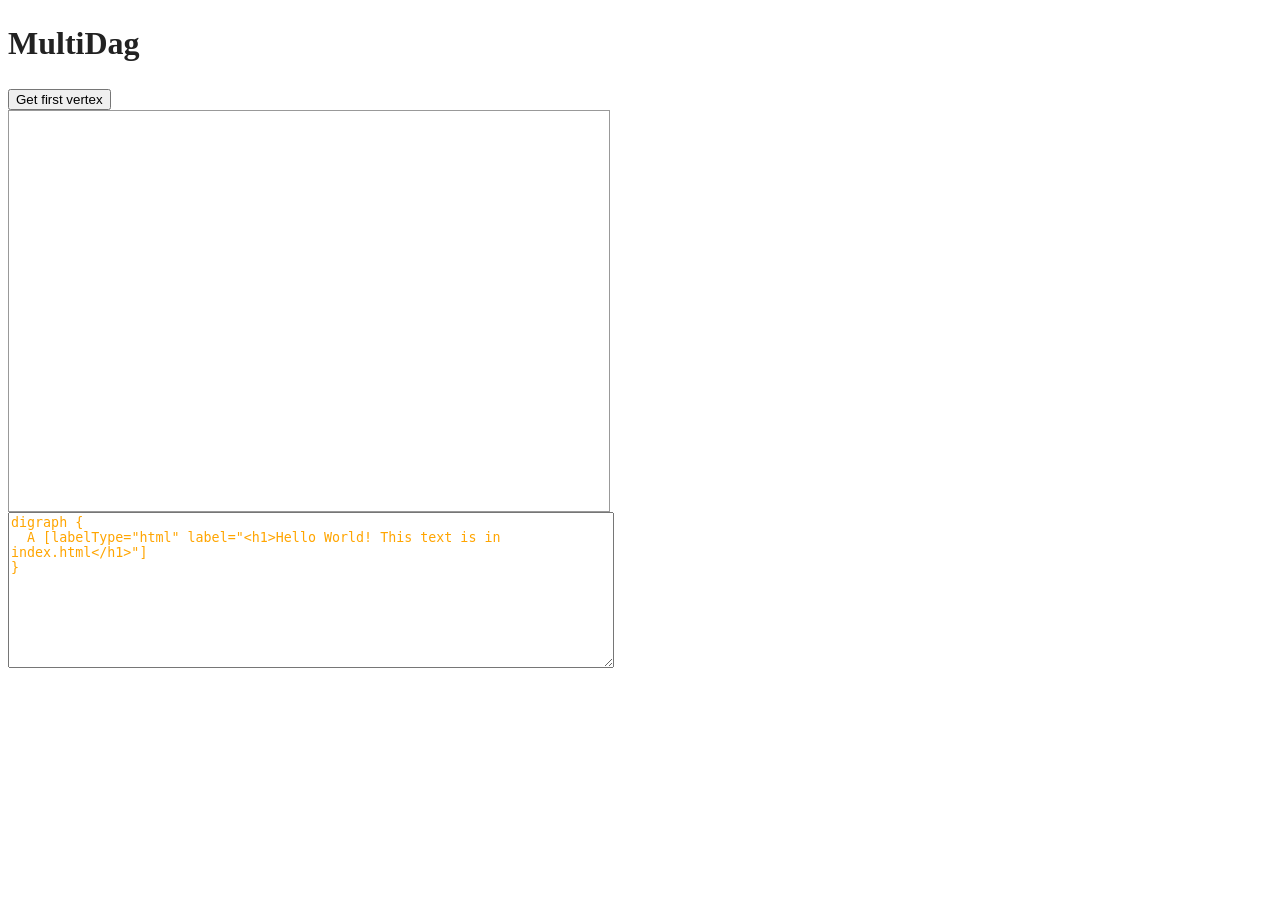
==== index.html @ e1fe38ab "CSS for the svg" ====
<!doctype html>
<html class="no-js" lang="">

<head>
  <meta charset="utf-8">
  <meta name="viewport" content="width=device-width, initial-scale=1">
  <title>MultiDag</title>
  <link rel="stylesheet" href="css/style.css">
  <meta name="description" content="">

  <meta property="og:title" content="">
  <meta property="og:type" content="">
  <meta property="og:url" content="">
  <meta property="og:image" content="">
  <meta property="og:image:alt" content="">

  <link rel="icon" href="/favicon.ico" sizes="any">
  <link rel="icon" href="/icon.svg" type="image/svg+xml">
  <link rel="apple-touch-icon" href="icon.png">

  <link rel="manifest" href="site.webmanifest">
  <meta name="theme-color" content="#fafafa">

  <!-- download bitcoin font -->
  <link rel="stylesheet" type="text/css" href="http://fonts.googleapis.com/css?family=Ubuntu:regular,bold&subset=Latin">
</head>

<script src="https://d3js.org/d3.v4.js"></script>
<script src="js/vendor/graphlib-dot/dist/graphlib-dot.js"></script>
<script src="js/vendor/dagre-d3/dist/dagre-d3.js"></script>

<script src="js/dataread.js"></script>
<script src="js/dataupdate.js"></script>
<script src="js/fetch.js"></script>
<script src="js/guiactions.js"></script>
<script src="js/renderasdot.js"></script>
<script src="js/renderashtml.js"></script>
<script src="js/sanitize.js"></script>

<style>
  textarea {
    width: 600px;
  }

  .error {
    color: orange;
  }
</style>

<body onload="tryDraw()">

  <h1>MultiDag</h1>
  <button type="button" onclick="getFirstVertex();">Get first vertex</button><br>

  <svg width=600 height=400>
    <g/>
  </svg>

  <script src="js/app.js"></script>


  <form>
    <textarea id="inputGraph" rows="10" style="display: block" onKeyUp="tryDraw();">
digraph {
  A [labelType="html" label="<h1>Hello World! This text is in index.html</h1>"]
}
  </textarea>
  </form>
</body>

</html>
---- css/style.css ----
/*! HTML5 Boilerplate v9.0.1 | MIT License | https://html5boilerplate.com/ */

/* main.css 3.0.0 | MIT License | https://github.com/h5bp/main.css#readme */
/*
 * What follows is the result of much research on cross-browser styling.
 * Credit left inline and big thanks to Nicolas Gallagher, Jonathan Neal,
 * Kroc Camen, and the H5BP dev community and team.
 */

/* ==========================================================================
   Base styles: opinionated defaults
   ========================================================================== */

@import url("blockchaingraph.css");

html {
  color: #222;
  font-size: 1em;
  line-height: 1.4;
}

/*
 * Remove text-shadow in selection highlight:
 * https://twitter.com/miketaylr/status/12228805301
 *
 * Customize the background color to match your design.
 */

::-moz-selection {
  background: #b3d4fc;
  text-shadow: none;
}

::selection {
  background: #b3d4fc;
  text-shadow: none;
}

/*
 * A better looking default horizontal rule
 */

hr {
  display: block;
  height: 1px;
  border: 0;
  border-top: 1px solid #ccc;
  margin: 1em 0;
  padding: 0;
}

/*
 * Remove the gap between audio, canvas, iframes,
 * images, videos and the bottom of their containers:
 * https://github.com/h5bp/html5-boilerplate/issues/440
 */

audio,
canvas,
iframe,
img,
svg,
video {
  vertical-align: middle;
}

/*
 * Remove default fieldset styles.
 */

fieldset {
  border: 0;
  margin: 0;
  padding: 0;
}

/*
 * Allow only vertical resizing of textareas.
 */

textarea {
  resize: vertical;
}

/* ==========================================================================
   Author's custom styles
   ========================================================================== */

/* ==========================================================================
   Helper classes
   ========================================================================== */

/*
 * Hide visually and from screen readers
 */

.hidden,
[hidden] {
  display: none !important;
}

/*
 * Hide only visually, but have it available for screen readers:
 * https://snook.ca/archives/html_and_css/hiding-content-for-accessibility
 *
 * 1. For long content, line feeds are not interpreted as spaces and small width
 *    causes content to wrap 1 word per line:
 *    https://medium.com/@jessebeach/beware-smushed-off-screen-accessible-text-5952a4c2cbfe
 */

.visually-hidden {
  border: 0;
  clip: rect(0, 0, 0, 0);
  height: 1px;
  margin: -1px;
  overflow: hidden;
  padding: 0;
  position: absolute;
  white-space: nowrap;
  width: 1px;
  /* 1 */
}

/*
 * Extends the .visually-hidden class to allow the element
 * to be focusable when navigated to via the keyboard:
 * https://www.drupal.org/node/897638
 */

.visually-hidden.focusable:active,
.visually-hidden.focusable:focus {
  clip: auto;
  height: auto;
  margin: 0;
  overflow: visible;
  position: static;
  white-space: inherit;
  width: auto;
}

/*
 * Hide visually and from screen readers, but maintain layout
 */

.invisible {
  visibility: hidden;
}

/*
 * Clearfix: contain floats
 *
 * The use of `table` rather than `block` is only necessary if using
 * `::before` to contain the top-margins of child elements.
 */

.clearfix::before,
.clearfix::after {
  content: "";
  display: table;
}

.clearfix::after {
  clear: both;
}

/* ==========================================================================
   EXAMPLE Media Queries for Responsive Design.
   These examples override the primary ('mobile first') styles.
   Modify as content requires.
   ========================================================================== */

@media only screen and (min-width: 35em) {
  /* Style adjustments for viewports that meet the condition */
}

@media print,
  (-webkit-min-device-pixel-ratio: 1.25),
  (min-resolution: 1.25dppx),
  (min-resolution: 120dpi) {
  /* Style adjustments for high resolution devices */
}

/* ==========================================================================
   Print styles.
   Inlined to avoid the additional HTTP request:
   https://www.phpied.com/delay-loading-your-print-css/
   ========================================================================== */

@media print {
  *,
  *::before,
  *::after {
    background: #fff !important;
    color: #000 !important;
    /* Black prints faster */
    box-shadow: none !important;
    text-shadow: none !important;
  }

  a,
  a:visited {
    text-decoration: underline;
  }

  a[href]::after {
    content: " (" attr(href) ")";
  }

  abbr[title]::after {
    content: " (" attr(title) ")";
  }

  /*
   * Don't show links that are fragment identifiers,
   * or use the `javascript:` pseudo protocol
   */
  a[href^="#"]::after,
  a[href^="javascript:"]::after {
    content: "";
  }

  pre {
    white-space: pre-wrap !important;
  }

  pre,
  blockquote {
    border: 1px solid #999;
    page-break-inside: avoid;
  }

  tr,
  img {
    page-break-inside: avoid;
  }

  p,
  h2,
  h3 {
    orphans: 3;
    widows: 3;
  }

  h2,
  h3 {
    page-break-after: avoid;
  }
}

 svg {
   border: 1px solid #999;
   overflow: hidden;
 }

.node {
  white-space: nowrap;
}

.node rect,
.node circle,
.node ellipse {
  stroke: #333;
  fill: #fff;
  stroke-width: 1.5px;
}

.cluster rect {
  stroke: #333;
  fill: #000;
  fill-opacity: 0.1;
  stroke-width: 1.5px;
}

.edgePath path.path {
  stroke: #333;
  stroke-width: 1.5px;
  fill: none;
}
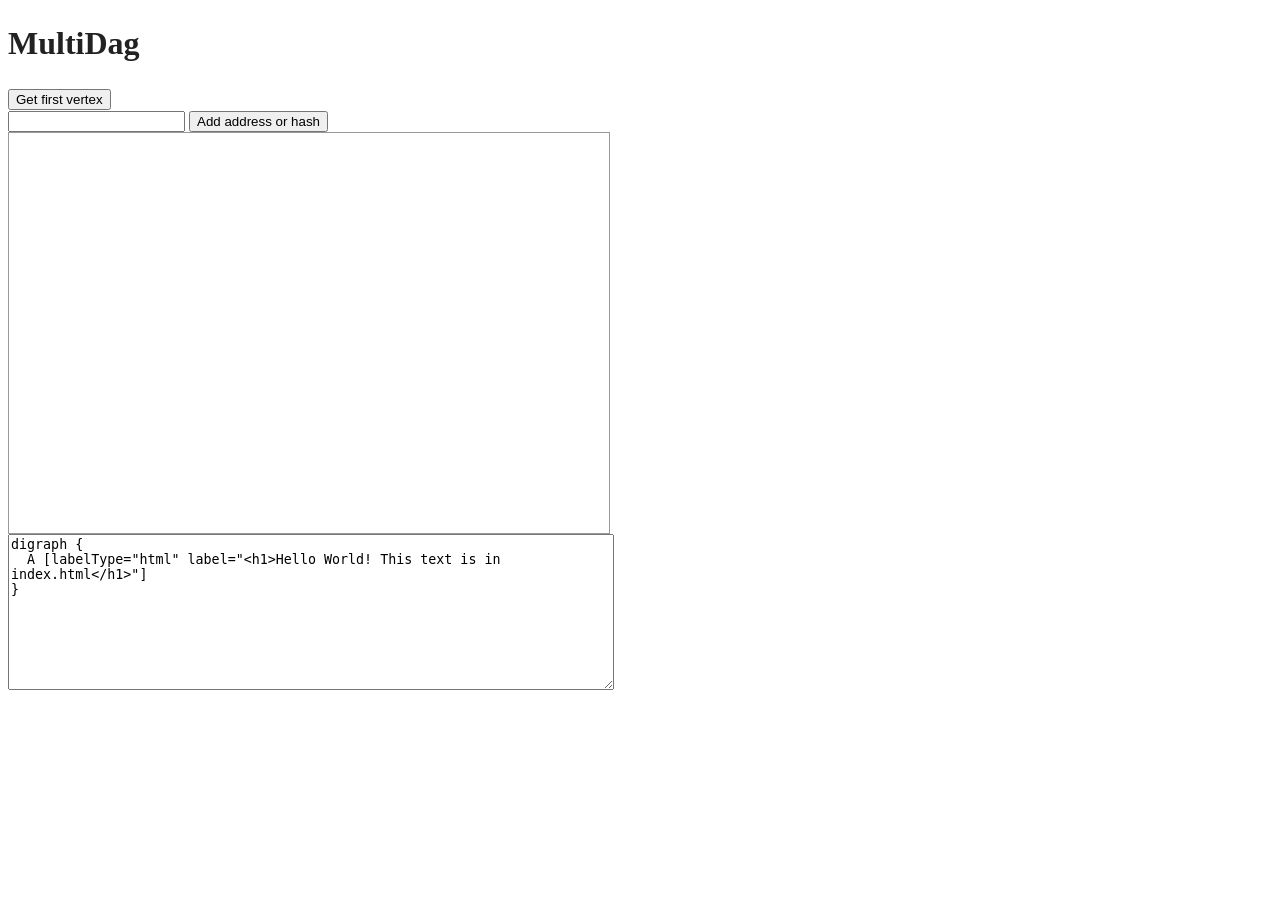
==== commit 4820c478: "Lookup addresses, hashes" ====
--- a/index.html
+++ b/index.html
@@ -6,6 +6,7 @@
   <meta name="viewport" content="width=device-width, initial-scale=1">
   <title>MultiDag</title>
   <link rel="stylesheet" href="css/style.css">
+  <link rel="stylesheet" href="css/blockchaingraph.css">
   <meta name="description" content="">
 
   <meta property="og:title" content="">
@@ -51,6 +52,8 @@
 
   <h1>MultiDag</h1>
   <button type="button" onclick="getFirstVertex();">Get first vertex</button><br>
+  <input type="text" id="hashOrAddress" />
+  <button type="button" onclick="lookupHashOrAddress();">Add address or hash</button><br>
 
   <svg width=600 height=400>
     <g/>
--- a/css/style.css
+++ b/css/style.css
@@ -10,8 +10,6 @@
 /* ==========================================================================
    Base styles: opinionated defaults
    ========================================================================== */
-
-@import url("blockchaingraph.css");
 
 html {
   color: #222;
--- a/css/blockchaingraph.css
+++ b/css/blockchaingraph.css
@@ -0,0 +1,25 @@
+.blockchain {
+  background-color: #F90;
+}
+g.blockchain rect.label-container {
+  fill: #F90;
+}
+
+.block {
+  background-color: #FFC;
+}
+g.block rect.label-container {
+  fill: #FFC
+}
+
+.transaction {
+  background-color: #CCF;
+}
+g.transaction rect.label-container {
+  fill: #CCF;
+}
+
+h3.title {
+  margin-bottom: 0;
+  margin-top: 0;
+}
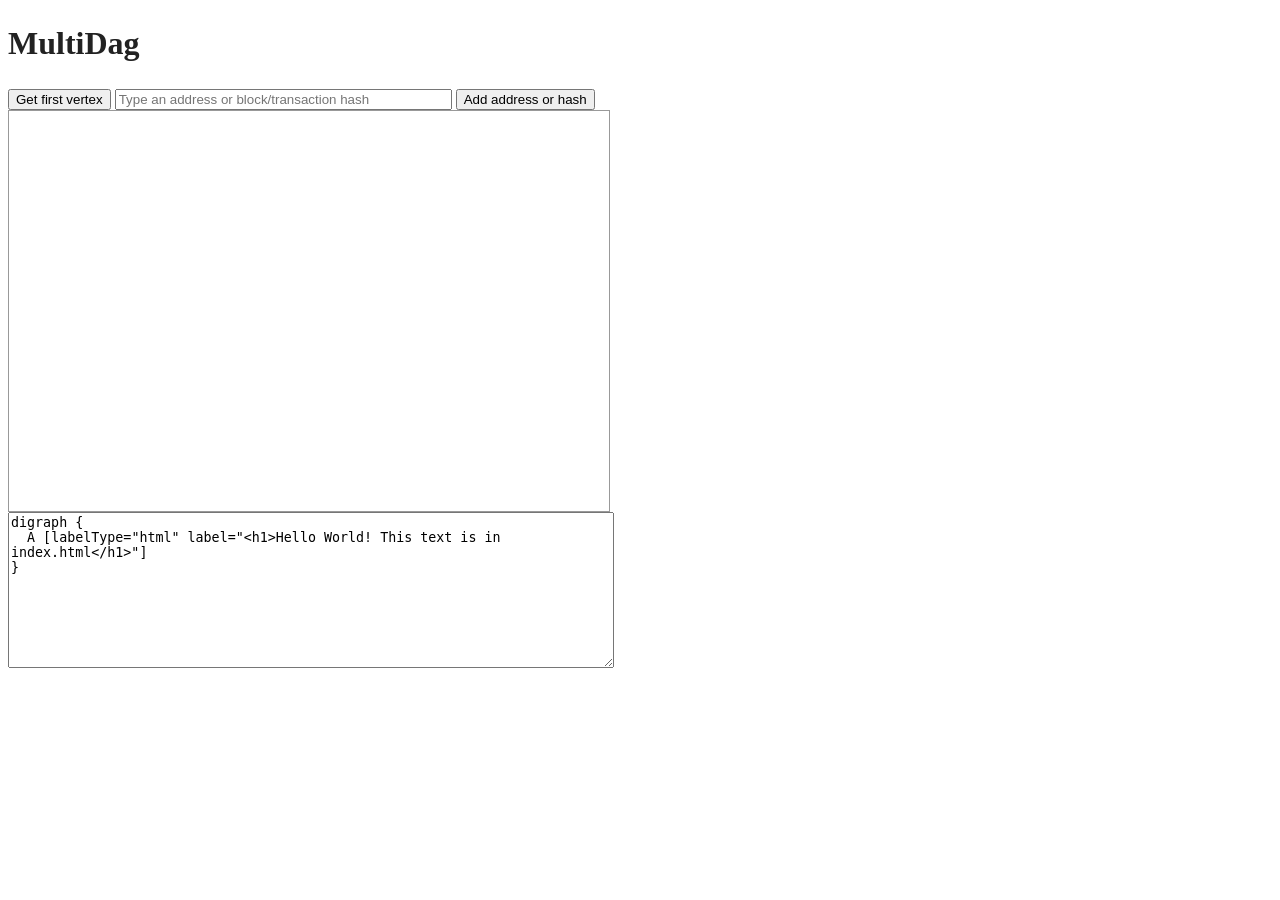
==== commit 1112f8fc: "Tidy html input size" ====
--- a/index.html
+++ b/index.html
@@ -51,8 +51,8 @@
 <body onload="tryDraw()">
 
   <h1>MultiDag</h1>
-  <button type="button" onclick="getFirstVertex();">Get first vertex</button><br>
-  <input type="text" id="hashOrAddress" />
+  <button type="button" onclick="getFirstVertex();">Get first vertex</button>
+  <input type="text" size="40" placeholder="Type an address or block/transaction hash" id="hashOrAddress"/>
   <button type="button" onclick="lookupHashOrAddress();">Add address or hash</button><br>
 
   <svg width=600 height=400>
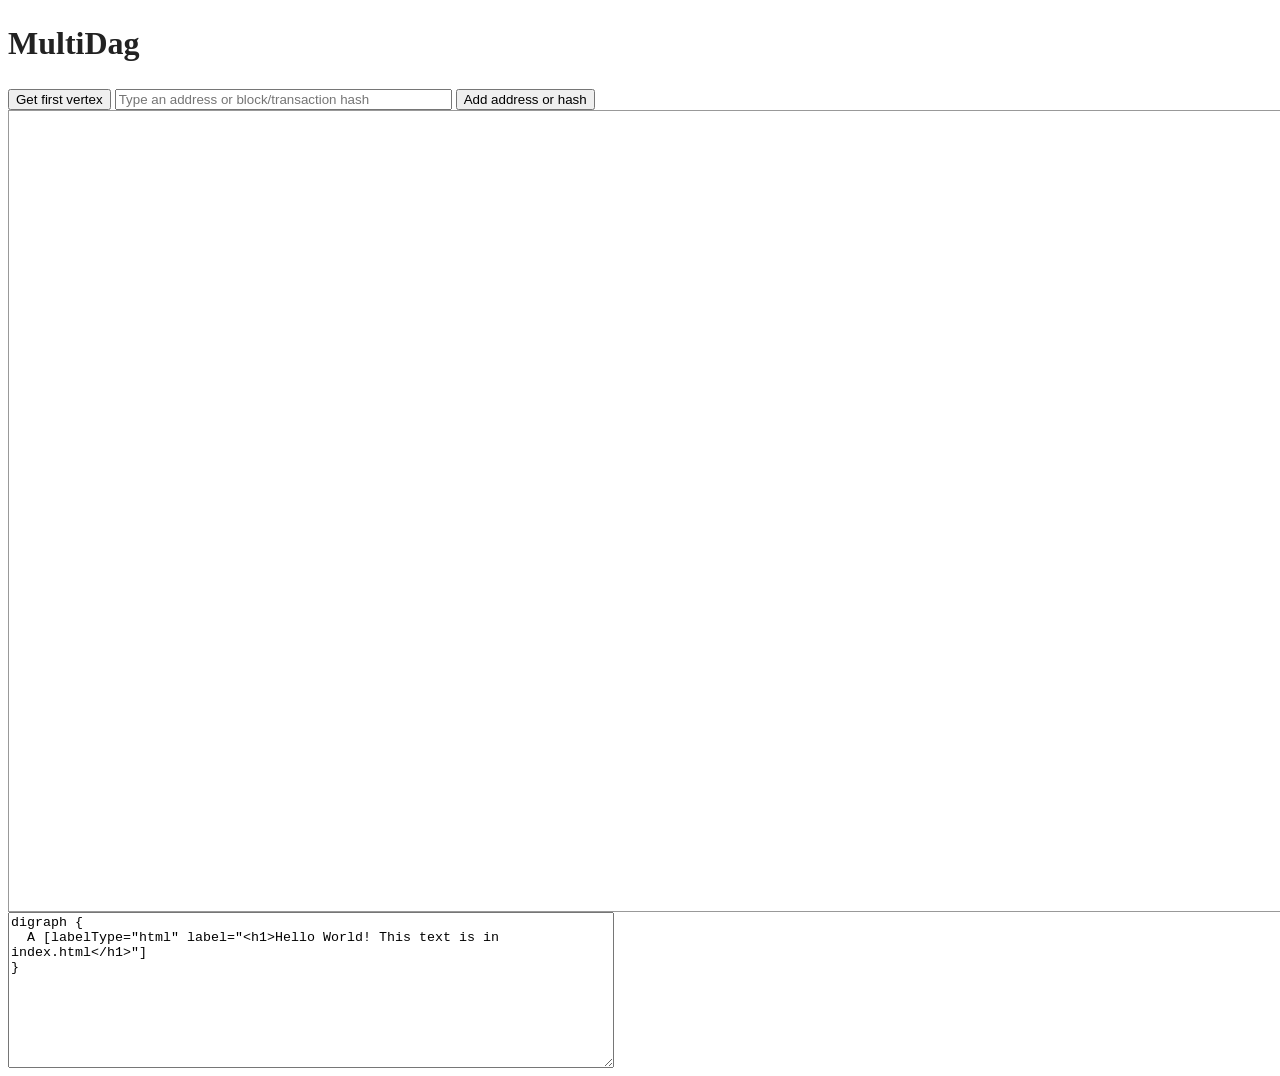
==== commit bcf62e55: "Full screen" ====
--- a/index.html
+++ b/index.html
@@ -55,7 +55,7 @@
   <input type="text" size="40" placeholder="Type an address or block/transaction hash" id="hashOrAddress"/>
   <button type="button" onclick="lookupHashOrAddress();">Add address or hash</button><br>
 
-  <svg width=600 height=400>
+  <svg width=1800 height=800>
     <g/>
   </svg>
 
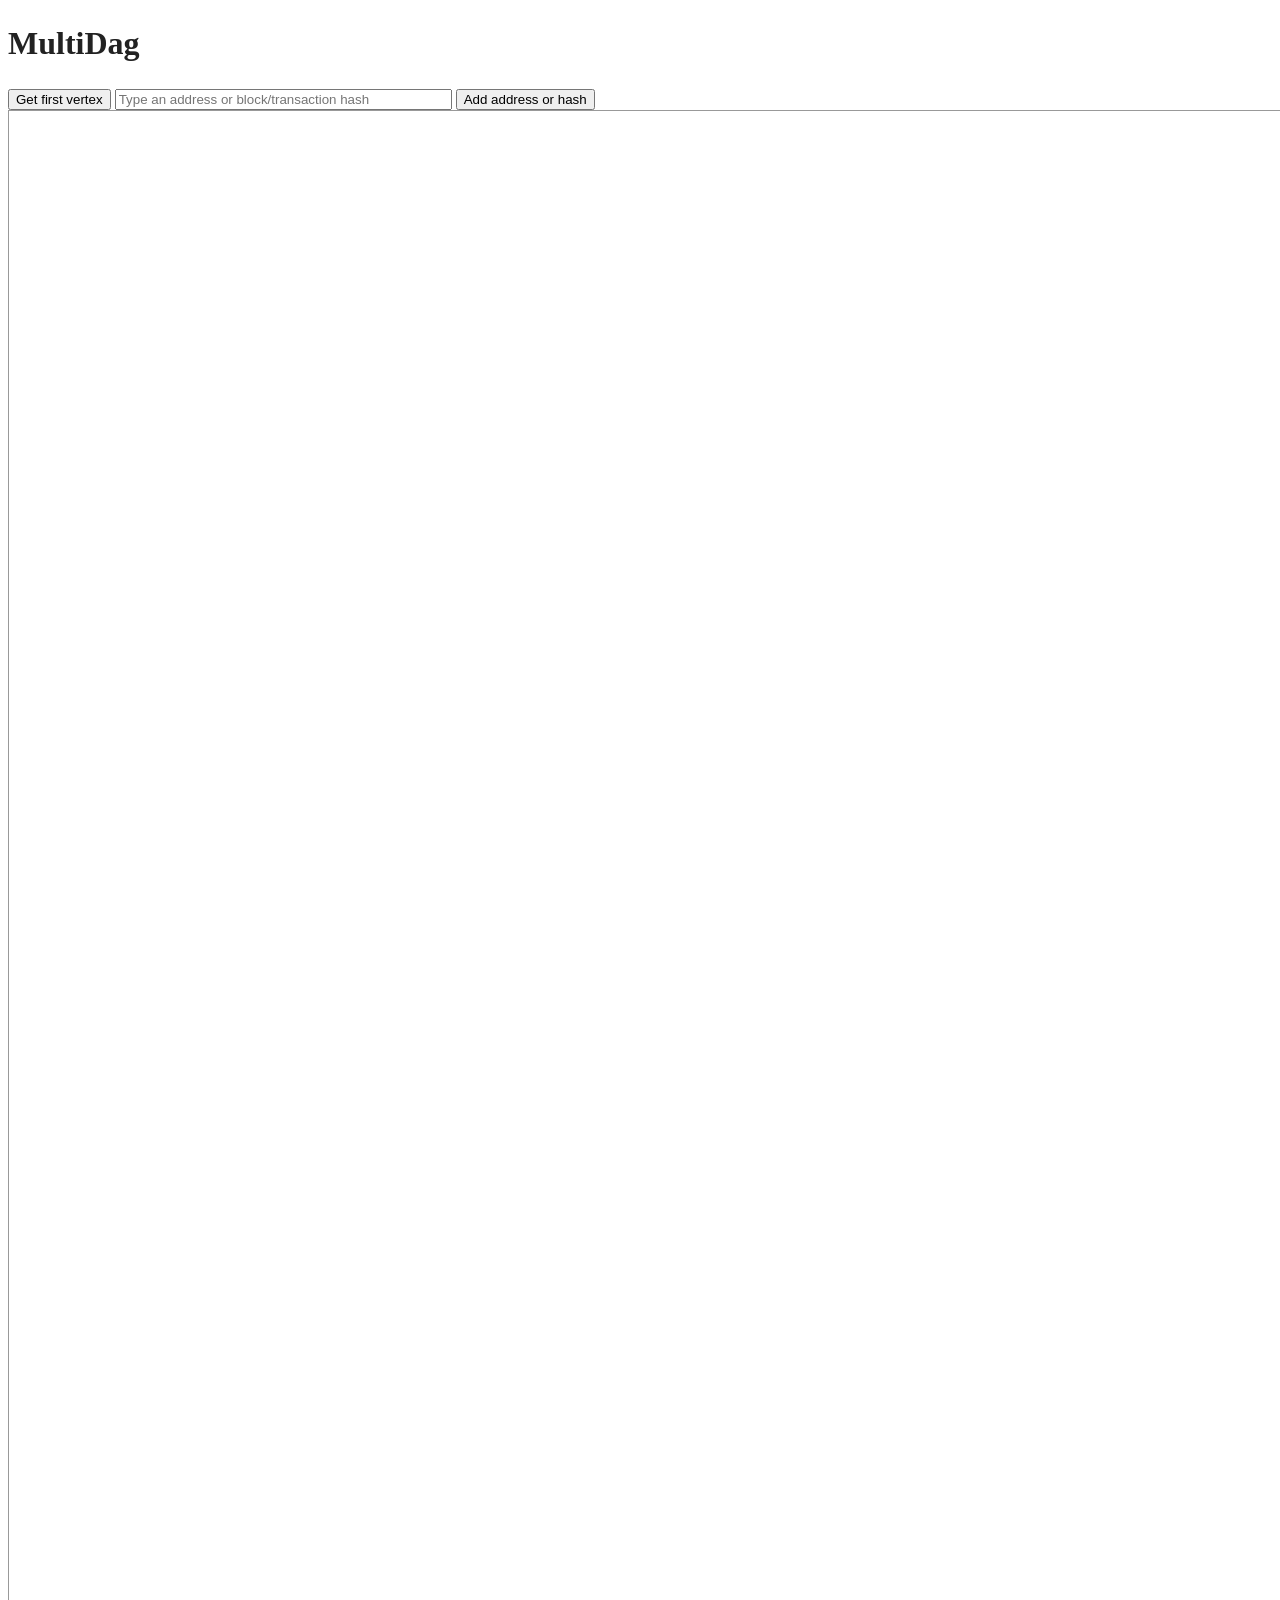
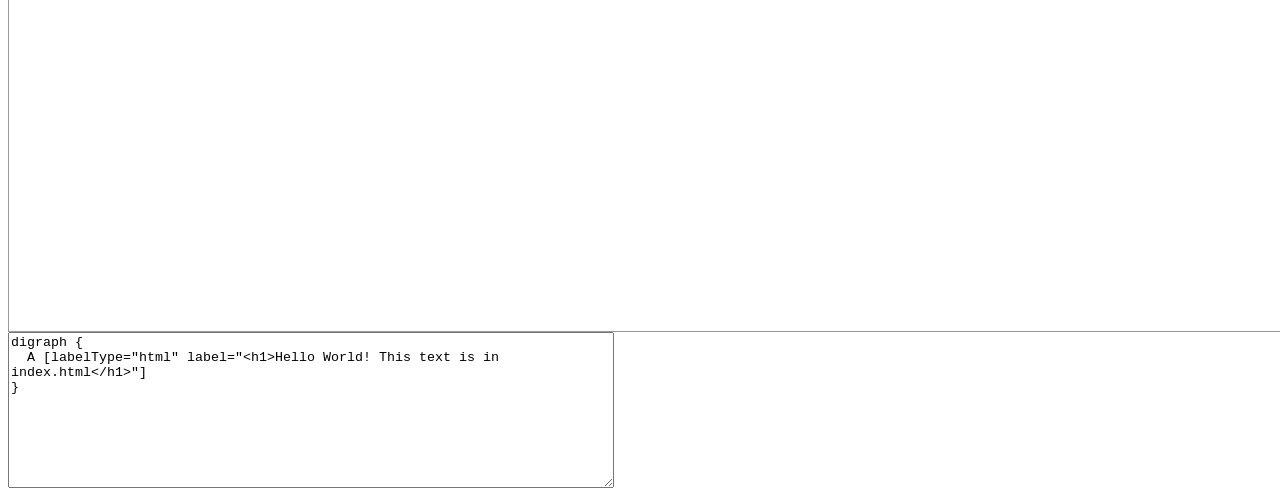
==== commit 5e7663c4: "4K Portrait" ====
--- a/index.html
+++ b/index.html
@@ -55,7 +55,7 @@
   <input type="text" size="40" placeholder="Type an address or block/transaction hash" id="hashOrAddress"/>
   <button type="button" onclick="lookupHashOrAddress();">Add address or hash</button><br>
 
-  <svg width=1800 height=800>
+  <svg width=2140 height=3420>
     <g/>
   </svg>
 
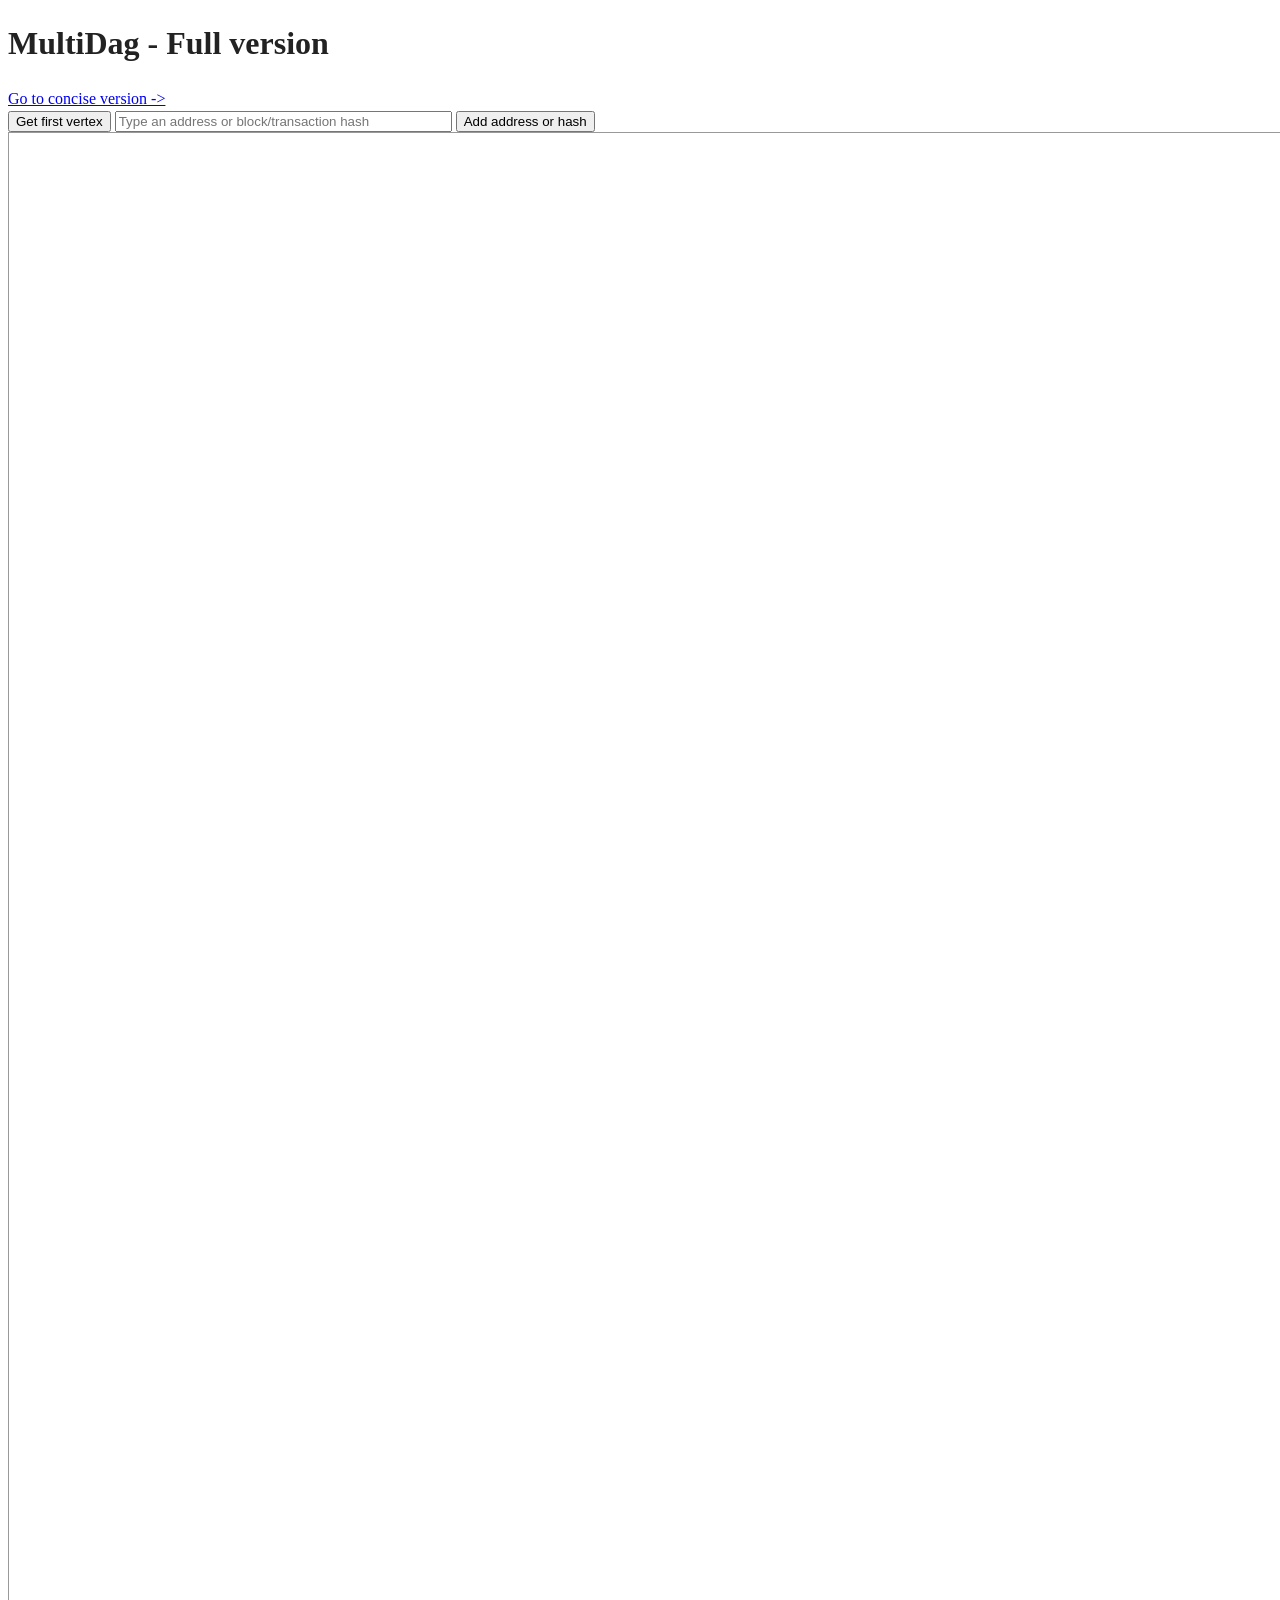
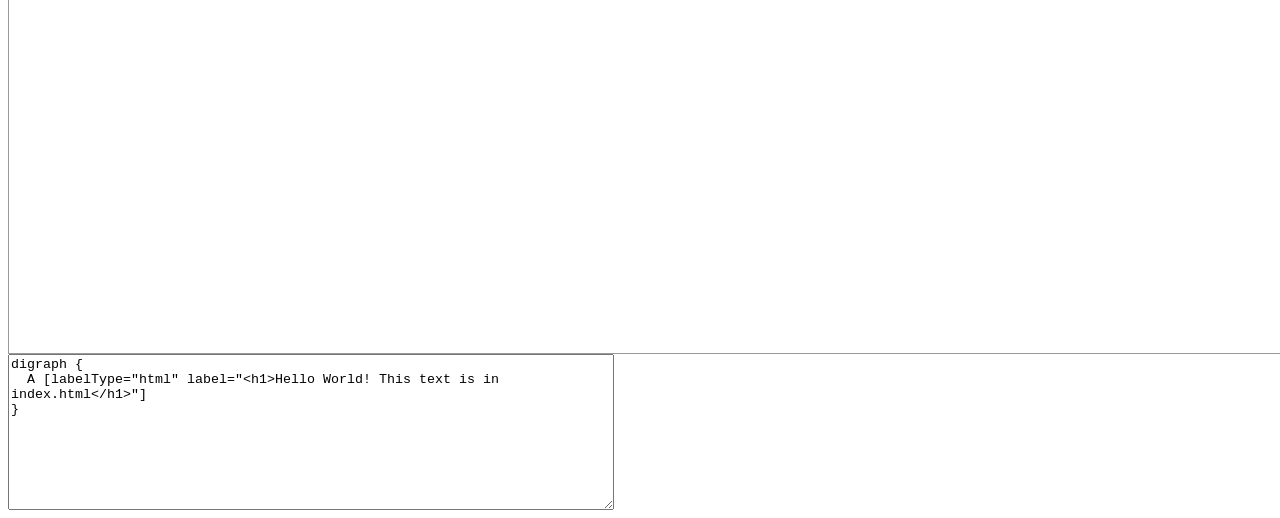
==== commit 2fba5fa5: "Concise version of website no longer shows meta-vertices" ====
--- a/index.html
+++ b/index.html
@@ -34,7 +34,7 @@
 <script src="js/dataupdate.js"></script>
 <script src="js/fetch.js"></script>
 <script src="js/guiactions.js"></script>
-<script src="js/renderasdot.js"></script>
+<script src="js/renderasdotwithmetavertices.js"></script>
 <script src="js/renderashtml.js"></script>
 <script src="js/sanitize.js"></script>
 
@@ -50,7 +50,8 @@
 
 <body onload="tryDraw()">
 
-  <h1>MultiDag</h1>
+  <h1>MultiDag - Full version</h1>
+  <a href="mini.html">Go to concise version -></a><br>
   <button type="button" onclick="getFirstVertex();">Get first vertex</button>
   <input type="text" size="40" placeholder="Type an address or block/transaction hash" id="hashOrAddress"/>
   <button type="button" onclick="lookupHashOrAddress();">Add address or hash</button><br>
@@ -59,6 +60,7 @@
     <g/>
   </svg>
 
+  <script>var vertexSubdir="fulldag-vertex/";</script>
   <script src="js/app.js"></script>
 
 
